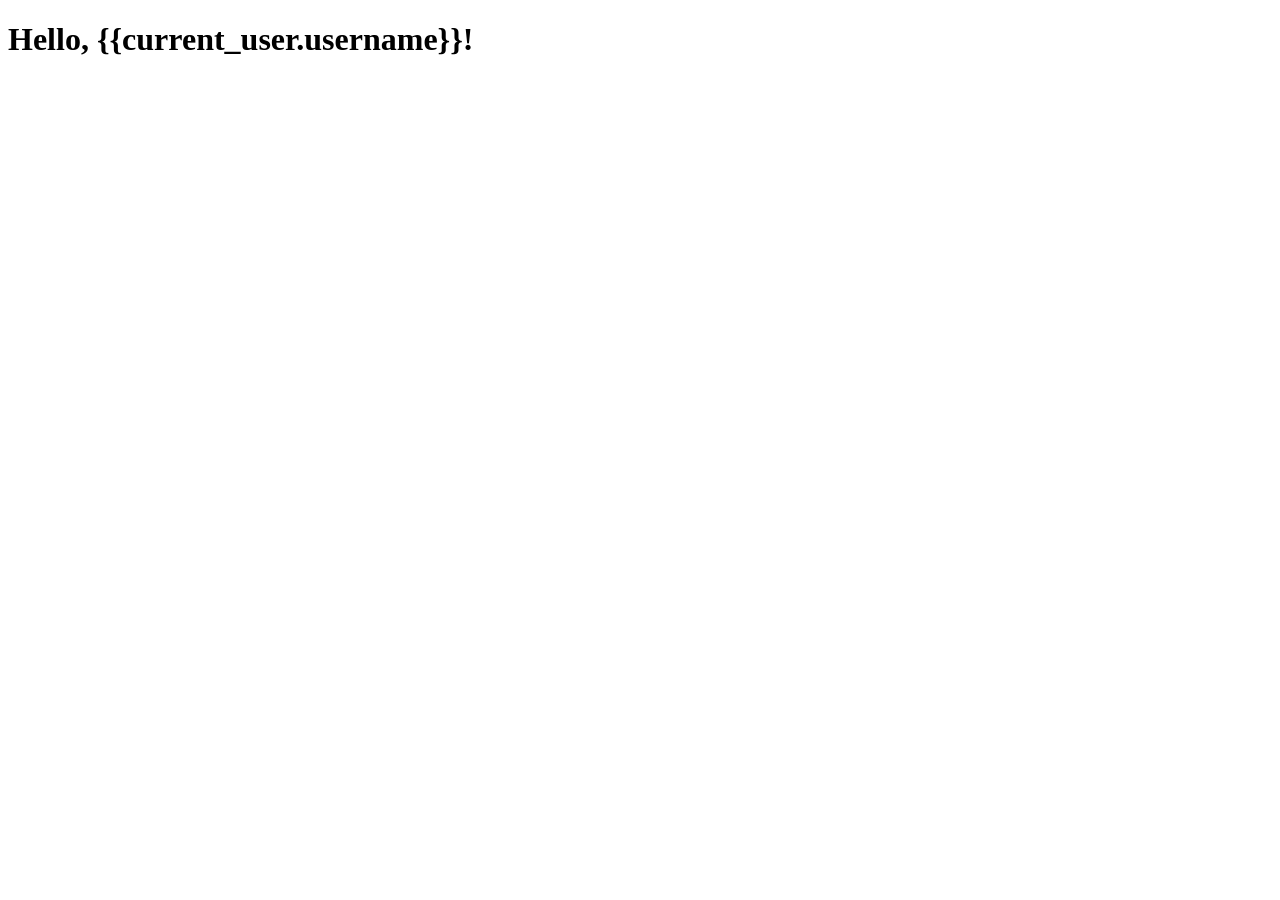
==== templates/index.html @ d806f04f "commit" ====
<!DOCTYPE html>
<html lang="en">
<head>
    <meta charset="UTF-8">
    <meta name="viewport" content="width=device-width, initial-scale=1.0">
    <title>Document</title>
</head>
<body>
    <h1>Hello, {{current_user.username}}!</h1>
</body>
</html>
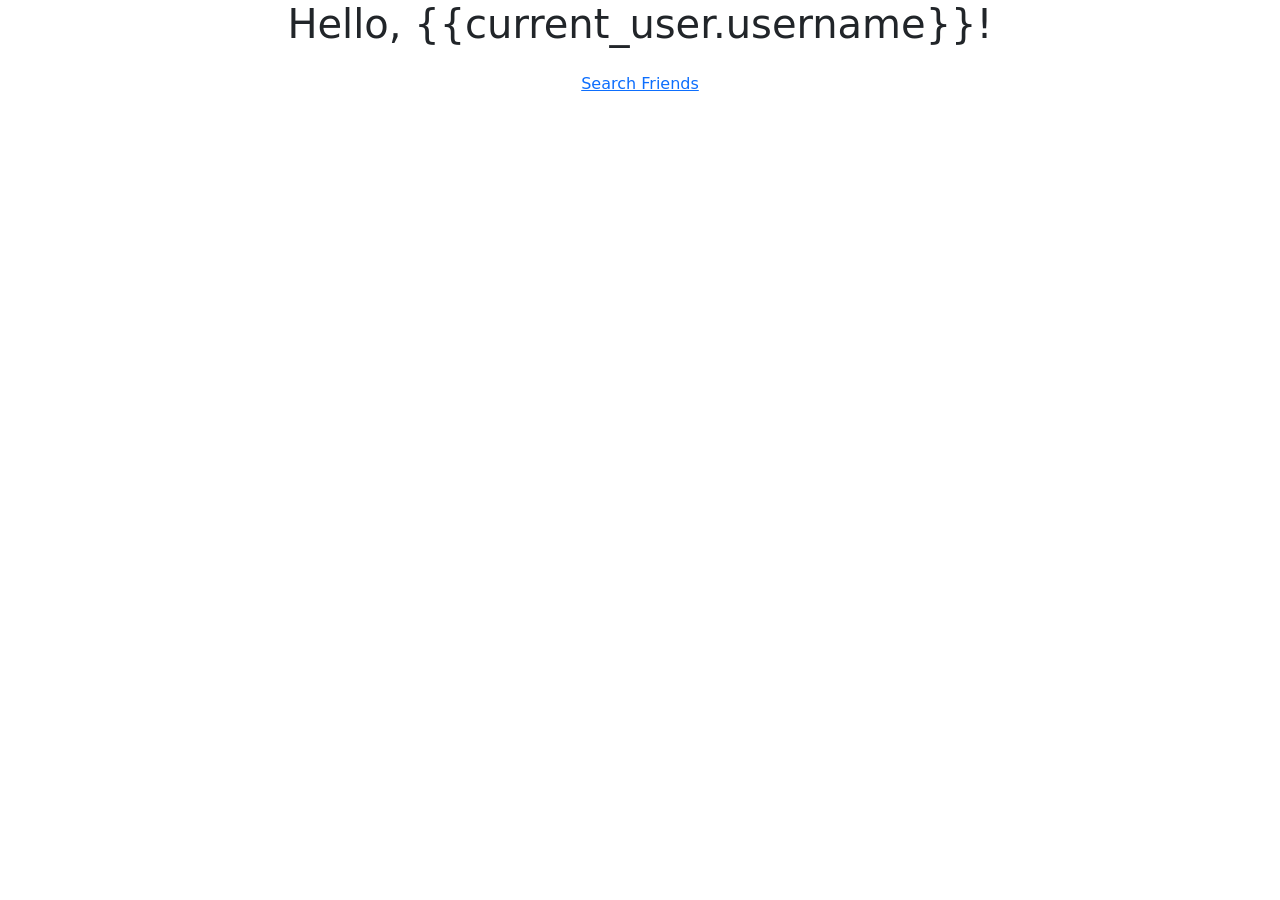
==== commit ac2305be: "Adding Bootstrap n3" ====
--- a/templates/index.html
+++ b/templates/index.html
@@ -4,8 +4,19 @@
     <meta charset="UTF-8">
     <meta name="viewport" content="width=device-width, initial-scale=1.0">
     <title>Document</title>
+    <link href="https://cdn.jsdelivr.net/npm/bootstrap@5.3.7/dist/css/bootstrap.min.css" rel="stylesheet">
+    <link rel="stylesheet" href="/Messanger/static/css/style.css">
 </head>
 <body>
-    <h1>Hello, {{current_user.username}}!</h1>
+    <div class="register-container">
+        <div class="register-card">
+            <h1 class="text-center mb-4">Hello, {{current_user.username}}!</h1>
+
+            <div class="text-center mt-3">
+                <a href="/search_friends">Search Friends</a>
+            </div>
+
+        </div>
+    </div>  
 </body>
 </html>
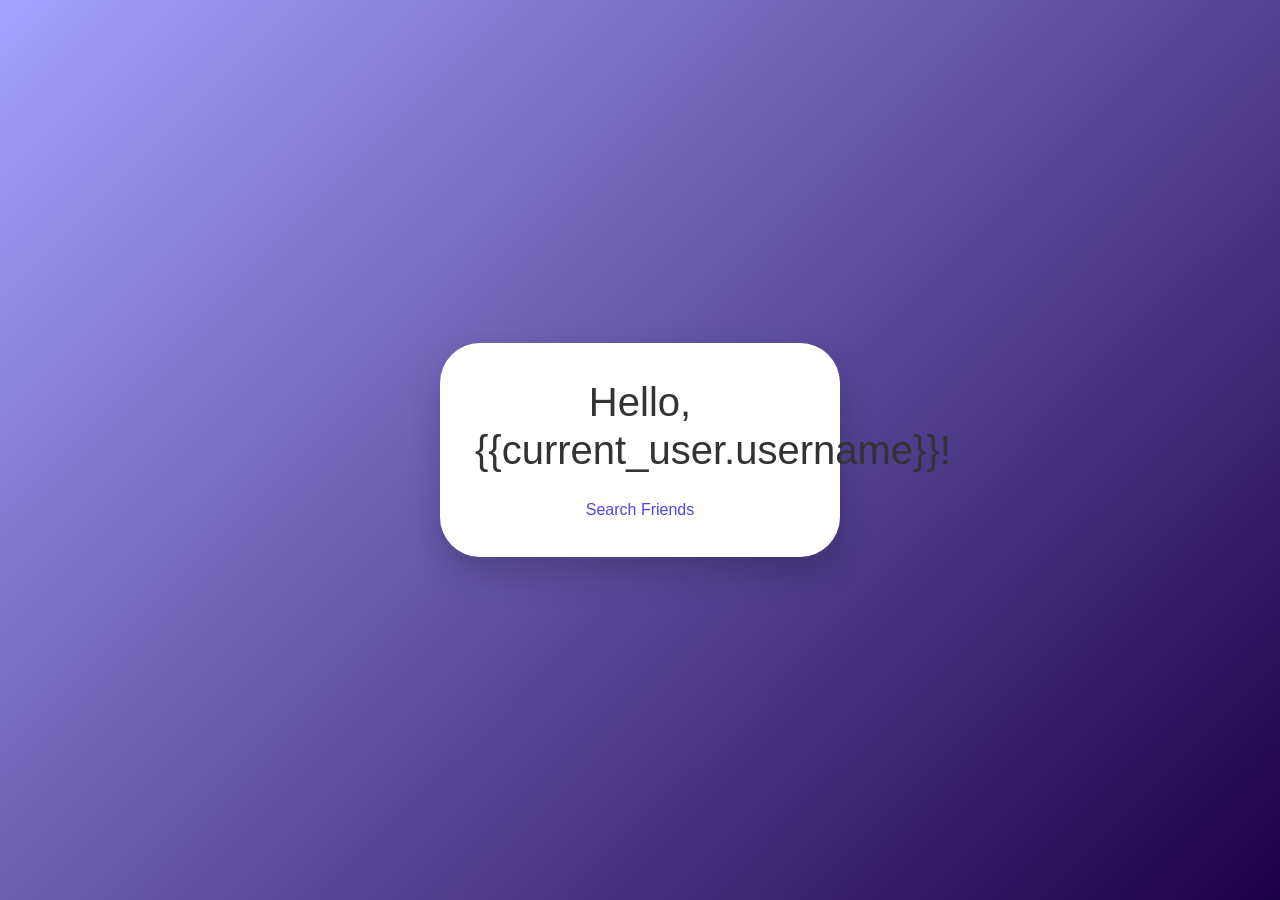
==== commit 154c431a: "Adding Bootstrap n3.2" ====
--- a/templates/index.html
+++ b/templates/index.html
@@ -5,7 +5,7 @@
     <meta name="viewport" content="width=device-width, initial-scale=1.0">
     <title>Document</title>
     <link href="https://cdn.jsdelivr.net/npm/bootstrap@5.3.7/dist/css/bootstrap.min.css" rel="stylesheet">
-    <link rel="stylesheet" href="/Messanger/static/css/style.css">
+    <link rel="stylesheet" href="/static/css/style.css">
 </head>
 <body>
     <div class="register-container">
--- a/static/css/style.css
+++ b/static/css/style.css
@@ -0,0 +1,66 @@
+body{
+    margin: 0;
+    background: linear-gradient(135deg, #a6a1ff, #1a0046);
+    font-family: "Segoe UI", Tahoma, Geneva, Verdana, sans-serif;
+}
+
+.register-container{
+    display: flex;
+    justify-content: center;
+    align-items: center;
+    min-height: 100vh;
+}
+
+.register-card{
+    width: 400px;
+    background: white;
+    padding: 35px;
+    border-radius: 40px;
+    box-shadow: 0 15px 35px rgba(0,0,0,.2);
+    font-weight: 700;
+    color: #333;
+    animation: fadeIn .6s ease;
+}
+
+@keyframes fadeIn{
+
+    from{
+        opacity: 0;
+        transform: translateY(-20px);
+    }
+
+    to{
+        opacity: 1;
+        transform: translateY(0);
+    }
+
+}
+
+.register-card input{
+    border-color: #6c63ff;
+    margin-bottom: 8px;
+    border-radius: 20px;
+    padding: 6px;
+    box-shadow: 0 0 10px rgba(108,99,255,.3);
+}
+
+.register-card .btn{
+    border-radius: 20px;
+    padding: 10px;
+    font-weight: 600;
+}
+
+.register-card .btn:hover{
+    transform: translateY(-2px);
+    transition: .2s;
+}
+
+.register-card a{
+    text-decoration: none;
+    color: #4f46e5;
+    font-weight: 500;
+}
+
+.register-card a:hover{
+    text-decoration: underline;
+}
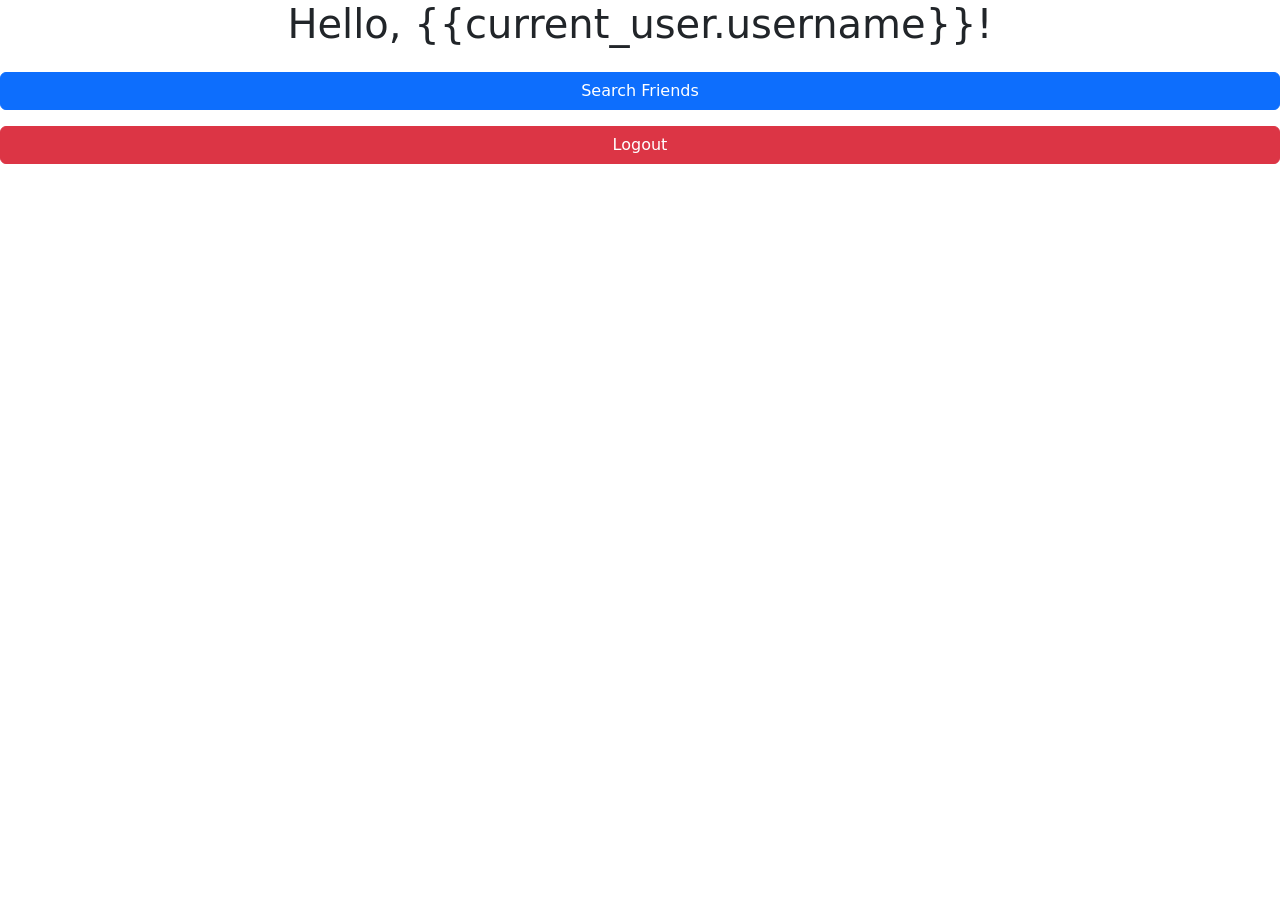
==== commit 40c40abd: "Adding Bootstrap n3.2" ====
--- a/templates/index.html
+++ b/templates/index.html
@@ -5,16 +5,24 @@
     <meta name="viewport" content="width=device-width, initial-scale=1.0">
     <title>Document</title>
     <link href="https://cdn.jsdelivr.net/npm/bootstrap@5.3.7/dist/css/bootstrap.min.css" rel="stylesheet">
-    <link rel="stylesheet" href="/static/css/style.css">
+    <link rel="stylesheet" href="/Messanger/static/css/style.css">
 </head>
 <body>
     <div class="register-container">
         <div class="register-card">
             <h1 class="text-center mb-4">Hello, {{current_user.username}}!</h1>
 
-            <div class="text-center mt-3">
-                <a href="/search_friends">Search Friends</a>
-            </div>
+            <form action="/search_friends" method="get">
+                <button class="btn btn-primary w-100" type="submit">
+                    Search Friends
+                </button>
+            </form>
+
+            <form action="/logout" method="get">
+                <button class="btn btn-danger w-100 mt-3">
+                    Logout
+                </button>
+            </form>
 
         </div>
     </div>  
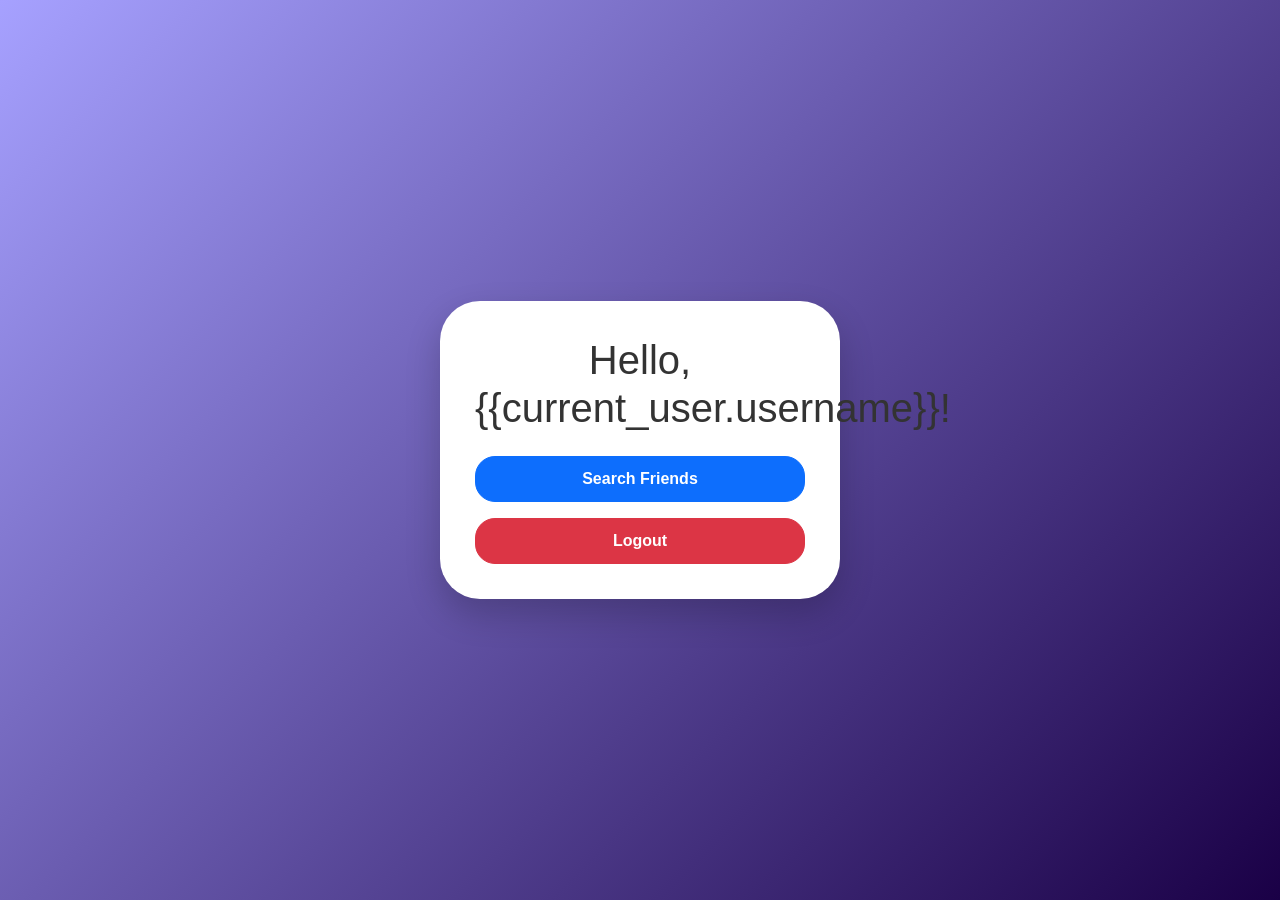
==== commit 24bc3709: "Adding Bootstrap n3.8" ====
--- a/templates/index.html
+++ b/templates/index.html
@@ -5,7 +5,7 @@
     <meta name="viewport" content="width=device-width, initial-scale=1.0">
     <title>Document</title>
     <link href="https://cdn.jsdelivr.net/npm/bootstrap@5.3.7/dist/css/bootstrap.min.css" rel="stylesheet">
-    <link rel="stylesheet" href="/Messanger/static/css/style.css">
+    <link rel="stylesheet" href="/static/css/style.css">
 </head>
 <body>
     <div class="register-container">
--- a/static/css/style.css
+++ b/static/css/style.css
@@ -0,0 +1,66 @@
+body{
+    margin: 0;
+    background: linear-gradient(135deg, #a6a1ff, #1a0046);
+    font-family: "Segoe UI", Tahoma, Geneva, Verdana, sans-serif;
+}
+
+.register-container{
+    display: flex;
+    justify-content: center;
+    align-items: center;
+    min-height: 100vh;
+}
+
+.register-card{
+    width: 400px;
+    background: white;
+    padding: 35px;
+    border-radius: 40px;
+    box-shadow: 0 15px 35px rgba(0,0,0,.2);
+    font-weight: 700;
+    color: #333;
+    animation: fadeIn .6s ease;
+}
+
+@keyframes fadeIn{
+
+    from{
+        opacity: 0;
+        transform: translateY(-20px);
+    }
+
+    to{
+        opacity: 1;
+        transform: translateY(0);
+    }
+
+}
+
+.register-card input{
+    border-color: #6c63ff;
+    margin-bottom: 8px;
+    border-radius: 20px;
+    padding: 6px;
+    box-shadow: 0 0 10px rgba(108,99,255,.3);
+}
+
+.register-card .btn{
+    border-radius: 20px;
+    padding: 10px;
+    font-weight: 600;
+}
+
+.register-card .btn:hover{
+    transform: translateY(-2px);
+    transition: .2s;
+}
+
+.register-card a{
+    text-decoration: none;
+    color: #4f46e5;
+    font-weight: 500;
+}
+
+.register-card a:hover{
+    text-decoration: underline;
+}
